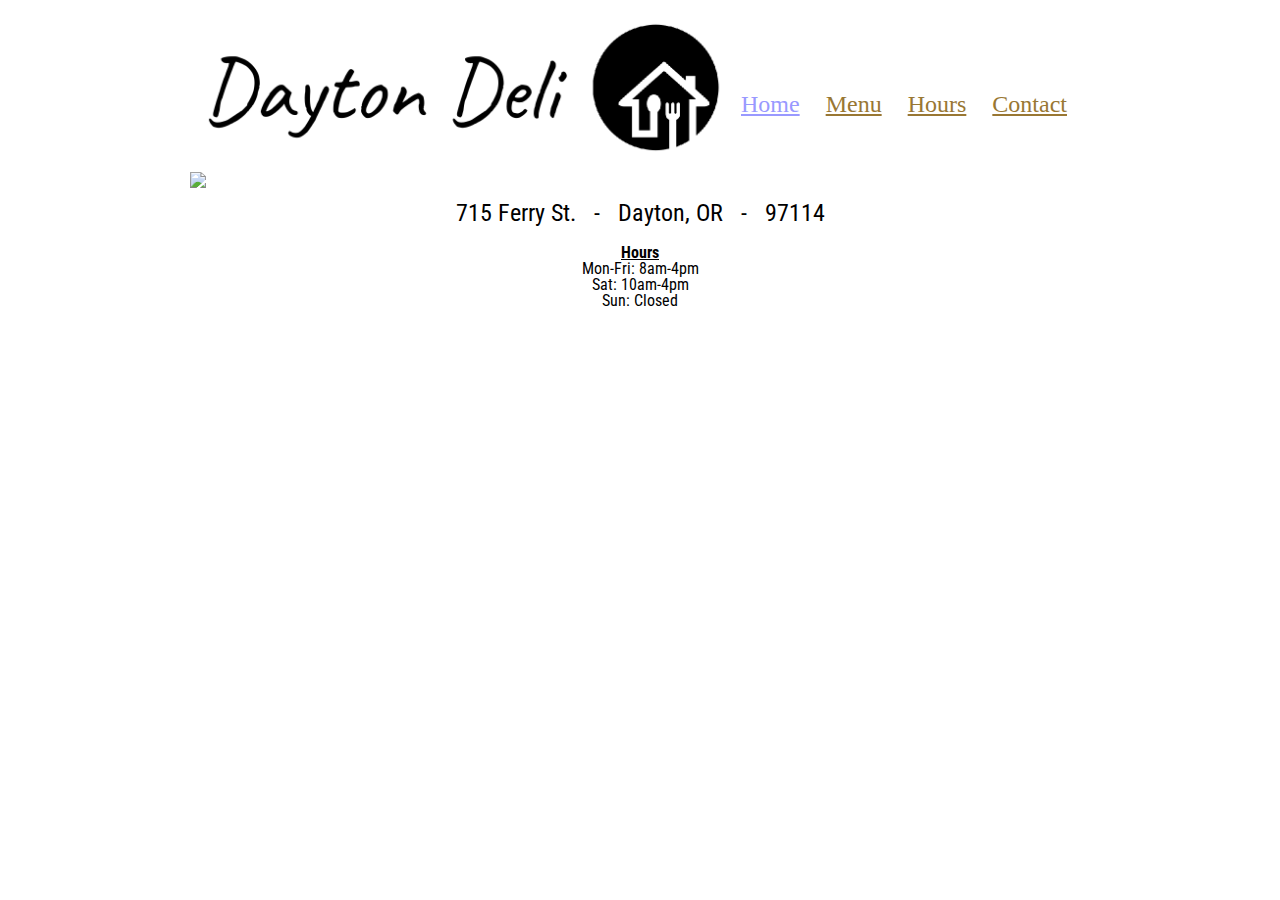
==== index.html @ 0fda140b "remane main to index" ====
<!DOCTYPE html>
<html>
<head>
  <title>Dayton Deli</title>
  <link rel="stylesheet" href="style-reset.css">
  <link rel="stylesheet" href="main.css">
  <link href="https://fonts.googleapis.com/css?family=Roboto+Condensed&display=swap" rel="stylesheet">
</head>
<body>
  <div class="main-container">
    <div class="header">
      <div class="header-image-box">
        <img id="main-logo-text" src="assets/logo_assets/Standard Pack/header_logo.png">
      </div>
      <div class="header-links">
        <a href="./index.html" class="link-active">Home</a>
        <a href="./menu.html">Menu</a>
        <a href="#hours">Hours</a>
        <a href="#">Contact</a>
      </div>
    </div>

    <img id="main-image" src="https://encrypted-tbn0.gstatic.com/images?q=tbn:ANd9GcREYZzDKwgmfr503q3sCVvEw8kyUEaAG7JCnqFBAG_LCTF990r1eQ">

    <div class="address section">
      <h3>715 Ferry St.&nbsp;&nbsp;&nbsp;-&nbsp;&nbsp;&nbsp;Dayton, OR&nbsp;&nbsp;&nbsp;-&nbsp;&nbsp;&nbsp;97114</h3>
    </div>

    <div class="hours section">
      <h4 id="hours">Hours</h4>
      <p>Mon-Fri: 8am-4pm</p>
      <p>Sat: 10am-4pm</p>
      <p>Sun: Closed</p>
    </div>

  </div>
</body>
</html>
---- main.css ----
html{

  height: 100%;
  width: 100%;
}

.main-container {
  max-width: 900px;
  margin-left: auto;
  margin-right: auto;
}

.header {
  margin-top: 20px;
  margin-bottom: 10px;
  display: flex;
  flex-direction: row;
  padding: 0 10px 0 10px;
}
.header-image-box {
  width: 60%;
}
#main-logo-text {
  width: 100%;
}

#main-image {
  width: 100%;
}

.header-links {
  width: 40%;
  display: flex;
  flex-direction: row;
  align-items: flex-end;
  justify-content: space-around;
  padding-bottom: 46px;
}

.header-links a {
  display: inline-block;
  color: #973;
  font-size: 24px;
}

.header-links .link-active {
  color: #99f;
}

.header-links a:hover {
  color: #AAA;
}

.section {
  width: fit-content;
  margin: 10px auto 20px auto;
  text-align: center;
  font-family: 'Roboto Condensed', sans-serif;
}

.section h3 {
  font-size: 24px;
}

.hours h4{
  font-weight: bold;
  text-decoration: underline;
}



/* menu */
/* menu */
/* menu */
/* menu */

.menu-body {
  display: flex;
  flex-direction: row;
}
.menu-column {
  padding: 30px;
  width: 50%;
}
.menu-section {
  margin-bottom: 30px;
}

.menu-section h2 {
  color: red;
  font-family: 'Roboto Condensed', sans-serif;
  font-size: 30px;
  text-align: center;
  margin-bottom: 10px;
}

.menu-item-head {
  display: flex;
  flex-direction: row;
  justify-content: space-between;
  margin-bottom: 5px;
}

.menu-section h3 {
  font-family: 'Roboto Condensed', sans-serif;
  font-size: 22px;
}

.menu-section p {
  margin-bottom: 8px;
  font-size: 16px;
}

.price-cents {
  font-size: 10px;
  position: relative;
  bottom: 9px;
}

.soup-section {
  display: flex;
  flex-direction: row;
  justify-content: space-between;
}


@media screen and (max-width: 820px) {
  .header {
    flex-direction: column;
  }
  .header-image-box {
    width: 80%;
    margin: auto;
  }
  .header-links {
    width: 80%;
    max-width: 460px;
    margin: auto;
    padding-bottom: 10px;
  }
}
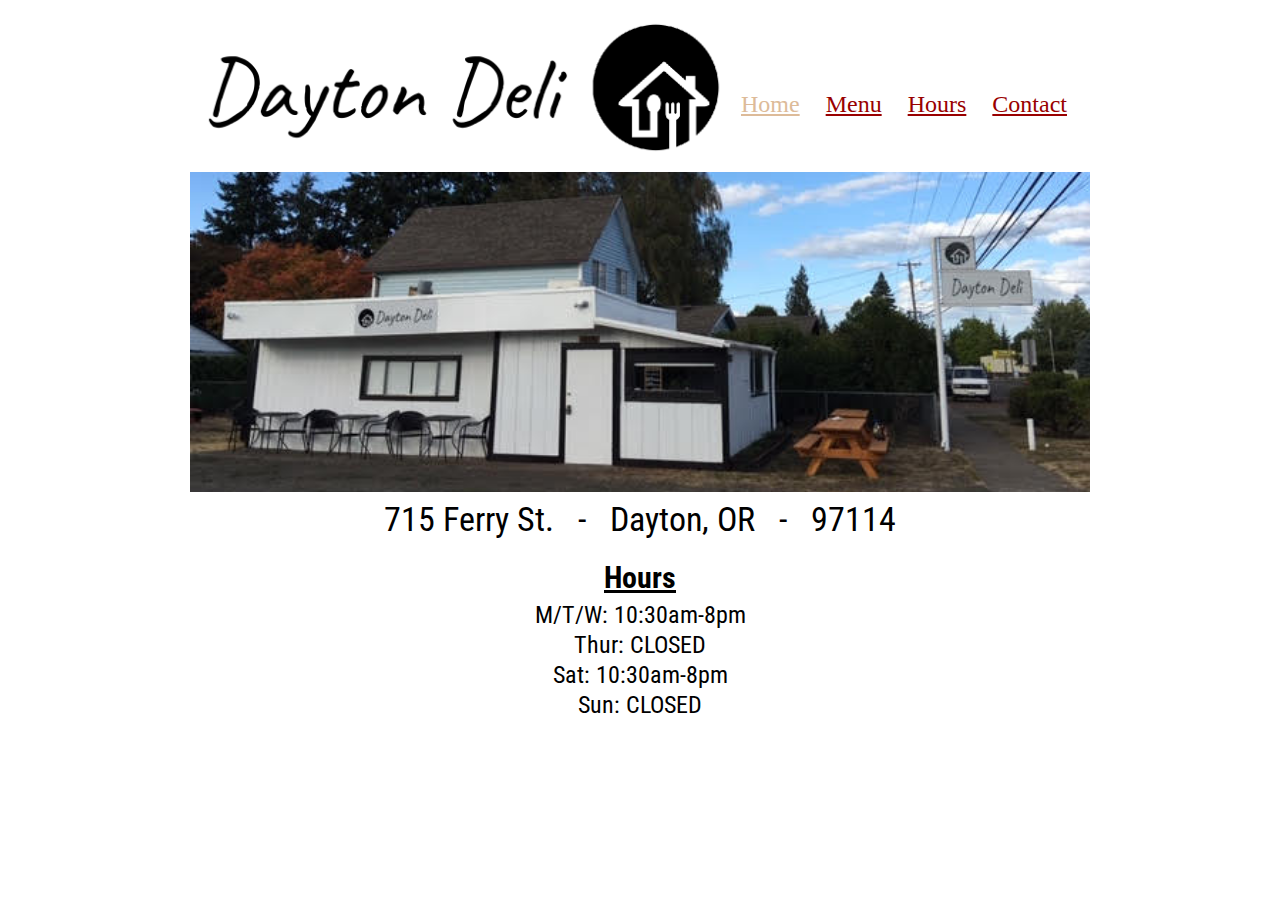
==== commit 229b3ad3: "hours change" ====
--- a/index.html
+++ b/index.html
@@ -5,6 +5,7 @@
   <link rel="stylesheet" href="style-reset.css">
   <link rel="stylesheet" href="main.css">
   <link href="https://fonts.googleapis.com/css?family=Roboto+Condensed&display=swap" rel="stylesheet">
+  <link rel="icon" href="assets\logo_assets\Standard Pack\logo_transparent.png">
 </head>
 <body>
   <div class="main-container">
@@ -15,23 +16,31 @@
       <div class="header-links">
         <a href="./index.html" class="link-active">Home</a>
         <a href="./menu.html">Menu</a>
-        <a href="#hours">Hours</a>
-        <a href="#">Contact</a>
+        <a href="./hours.html">Hours</a>
+        <a href="./contact.html">Contact</a>
       </div>
     </div>
 
-    <img id="main-image" src="https://encrypted-tbn0.gstatic.com/images?q=tbn:ANd9GcREYZzDKwgmfr503q3sCVvEw8kyUEaAG7JCnqFBAG_LCTF990r1eQ">
+    <div id="main-image">    </div> 
 
-    <div class="address section">
+    <div class="address section" id="address-desk">
       <h3>715 Ferry St.&nbsp;&nbsp;&nbsp;-&nbsp;&nbsp;&nbsp;Dayton, OR&nbsp;&nbsp;&nbsp;-&nbsp;&nbsp;&nbsp;97114</h3>
     </div>
 
+    <div class="address section" id="address-mobile">
+      <h3>715 Ferry St.</h3>
+      <h3>Dayton, OR</h3>
+      <h3>97114</h3>
+    </div>
+
     <div class="hours section">
-      <h4 id="hours">Hours</h4>
-      <p>Mon-Fri: 8am-4pm</p>
-      <p>Sat: 10am-4pm</p>
-      <p>Sun: Closed</p>
+      <h4>Hours</h4>
+      <p class="hours-text">M/T/W: 10:30am-8pm</p>
+      <p class="hours-text">Thur: CLOSED</p>
+      <p class="hours-text">Sat: 10:30am-8pm</p>
+      <p class="hours-text">Sun: CLOSED</p>
     </div>
+   
 
   </div>
 </body>
--- a/main.css
+++ b/main.css
@@ -2,6 +2,10 @@
 
   height: 100%;
   width: 100%;
+}
+
+body {
+  height: 100%;
 }
 
 .main-container {
@@ -25,7 +29,11 @@
 }
 
 #main-image {
+  background-image: url("./assets/images/deli-exterior.jpg");
   width: 100%;
+  height: 320px;
+  background-size: 911px 683px;
+  background-position-y: 350px;
 }
 
 .header-links {
@@ -39,12 +47,13 @@
 
 .header-links a {
   display: inline-block;
-  color: #973;
   font-size: 24px;
+  color: #900;
 }
 
 .header-links .link-active {
-  color: #99f;
+  color: #db9;
+
 }
 
 .header-links a:hover {
@@ -59,15 +68,31 @@
 }
 
 .section h3 {
+  font-size: 34px;
+}
+
+.section h4 {
+  font-size: 30px;
+  padding: 7px;
+}
+
+.section p {
   font-size: 24px;
-}
-
-.hours h4{
+  padding: 3px;
+}
+
+#address-desk {
+  display: block;
+}
+
+#address-mobile {
+  display: none;
+}
+
+.hours h4 {
   font-weight: bold;
   text-decoration: underline;
 }
-
-
 
 /* menu */
 /* menu */
@@ -123,6 +148,34 @@
   justify-content: space-between;
 }
 
+/* hours page */
+/* hours page */
+/* hours page */
+
+#announcement {
+  padding: 20px;
+}
+
+#announcement-text {
+  font-size: 50px;
+}
+
+/* contact page */
+/* contact page */
+/* contact page */
+
+.address-contact {
+  margin-top: 50px;
+  margin-bottom: 30px;
+}
+.phone-contact, .email-contact {
+  padding: 20px;
+}
+
+.email-contact a {
+  font-size: 24px;
+}
+
 
 @media screen and (max-width: 820px) {
   .header {
@@ -132,10 +185,139 @@
     width: 80%;
     margin: auto;
   }
-  .header-links {
+  .header .header-links {
     width: 80%;
     max-width: 460px;
     margin: auto;
     padding-bottom: 10px;
   }
+}
+
+@media screen and (max-device-width: 520px) {
+  .header {
+    flex-direction: column;
+  }
+  .header-image-box {
+    width: 90%;
+    margin: auto;
+    margin-bottom: 40px;
+  }
+  .header .header-links {
+    width: 100%;
+    margin: auto;
+    padding-bottom: 10px;
+  }
+  .header-links a{
+    font-size: 60px;
+  }
+  #main-image {
+    height: 600px;
+    background-size: 900px 600px;
+    margin-top: 50px;
+    margin-bottom: 50px;
+    background-position-y: 0px;
+
+  }
+  .section h3 {
+    font-size: 54px;
+  }
+  #address-desk {
+    display: none;
+  }
+  
+  #address-mobile {
+    display: block;
+    margin-bottom: 70px;
+    width: auto;
+  }
+  .section h4 {
+    font-size: 70px;
+    padding: 10px;
+  }
+  .section p{
+    font-size: 55px;
+    width: auto;
+  }
+
+  .menu-body {
+    flex-direction: column;
+    margin-top: 30px;
+  }
+  .menu-column {
+    width: 90%;
+  }
+  .menu-column h2 {
+    font-size: 80px;
+    font-weight: bold;
+    padding: 10px;
+    margin-top: 20px;
+  }
+  .menu-column h3 {
+    font-size: 60px;
+    font-weight: bold;
+    padding: 10px;
+  }
+  .menu-column p {
+    font-size: 50px;
+    padding: 0 10px 10px 10px;
+    margin-bottom: 20px;
+  }
+  .price-cents {
+    font-size: 26px;
+    bottom: 14px;
+  }
+
+  /* hours page */
+  /* hours page */
+  /* hours page */
+
+  .hours-page {
+    margin-top: 70px;
+  }
+
+  #announcement {
+    padding: 20px;
+    font-size: 50px;
+  }
+
+  /* #announcement-text {
+    font-size: 50px;
+  } */
+
+  #hours-title {
+    font-size: 130px;
+  }
+
+  .hours-page .hours-text {
+    font-size: 90px;
+    padding: 10px;
+  }
+
+
+  /* contact page */
+  /* contact page */
+  /* contact page */
+  .main-container {
+    height: 100%;
+  }
+  
+
+  .address-contact#address-mobile{
+    margin-top: 140px;
+    margin-bottom: 140px;
+  }
+
+  .address-contact h3{
+    font-size: 80px;
+    padding: 5px;
+  }
+
+  .phone-contact h3, .email-contact h3{
+    font-size: 110px;
+    margin-bottom: 120px;
+  }
+
+  .email-contact a {
+    font-size: 64px;
+  }
 }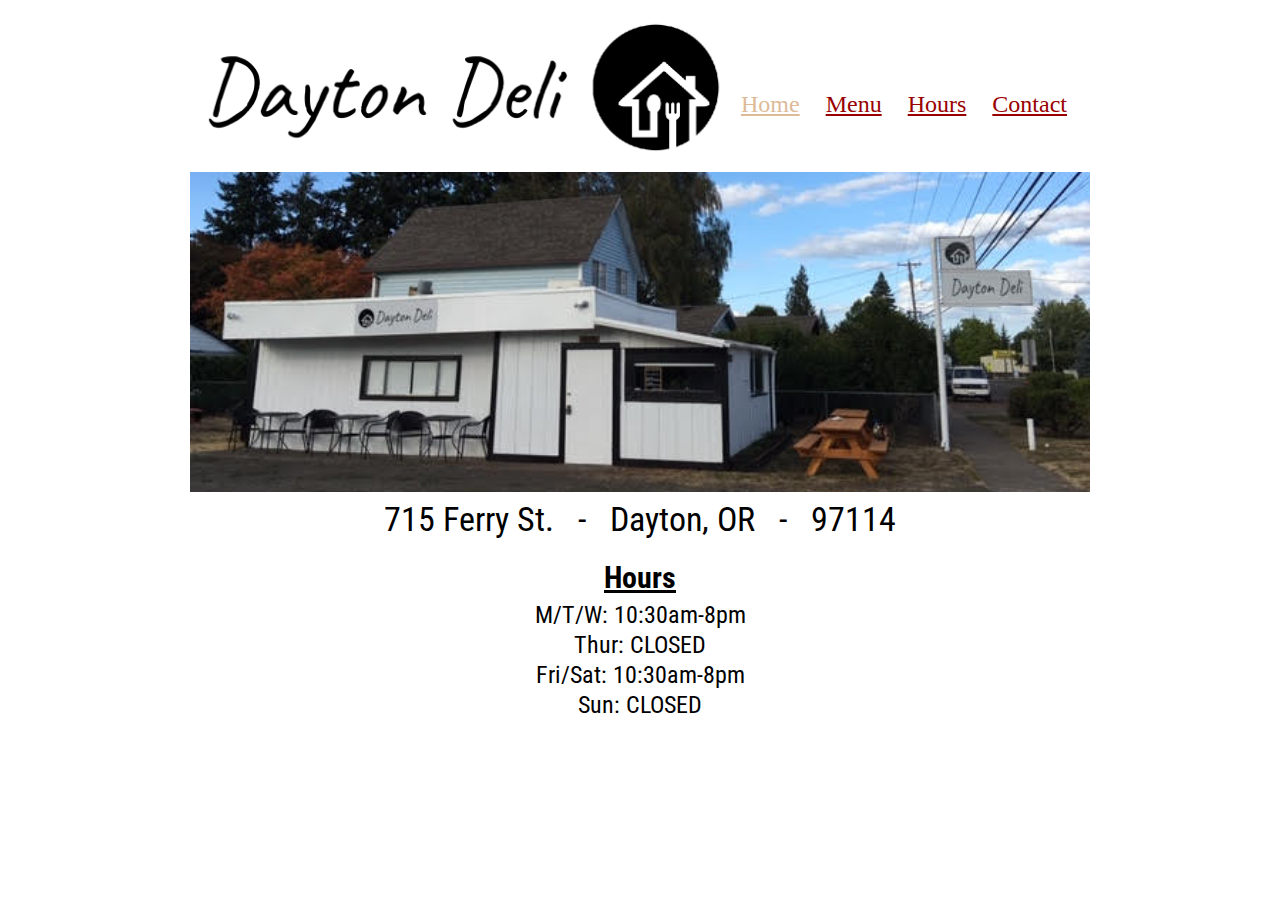
==== commit 3e9a8734: "not le menu" ====
--- a/index.html
+++ b/index.html
@@ -37,7 +37,7 @@
       <h4>Hours</h4>
       <p class="hours-text">M/T/W: 10:30am-8pm</p>
       <p class="hours-text">Thur: CLOSED</p>
-      <p class="hours-text">Sat: 10:30am-8pm</p>
+      <p class="hours-text">Fri/Sat: 10:30am-8pm</p>
       <p class="hours-text">Sun: CLOSED</p>
     </div>
    
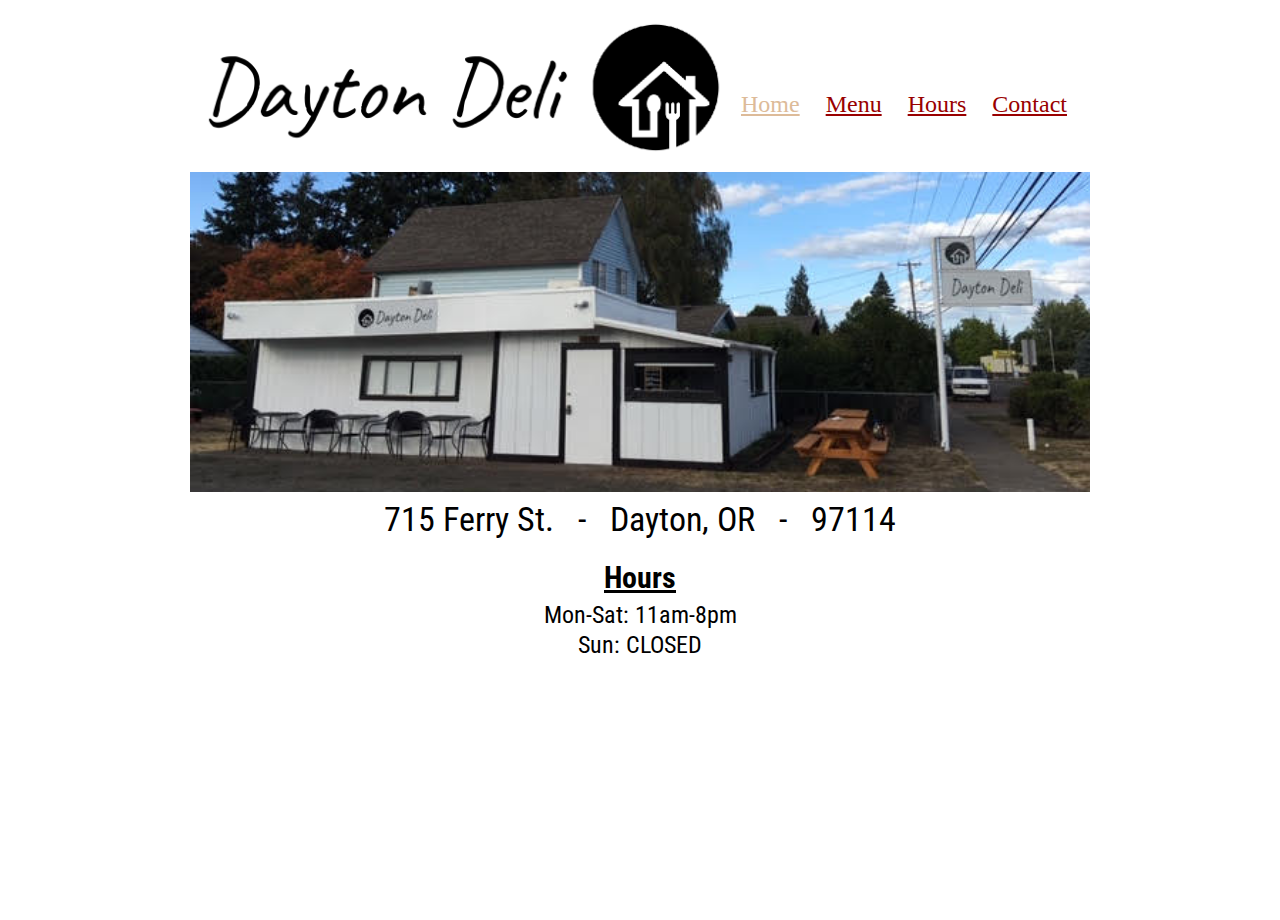
==== commit 3814ff96: "menu / hours update" ====
--- a/index.html
+++ b/index.html
@@ -35,9 +35,7 @@
 
     <div class="hours section">
       <h4>Hours</h4>
-      <p class="hours-text">M/T/W: 10:30am-8pm</p>
-      <p class="hours-text">Thur: CLOSED</p>
-      <p class="hours-text">Fri/Sat: 10:30am-8pm</p>
+      <p class="hours-text">Mon-Sat: 11am-8pm</p>
       <p class="hours-text">Sun: CLOSED</p>
     </div>
    
